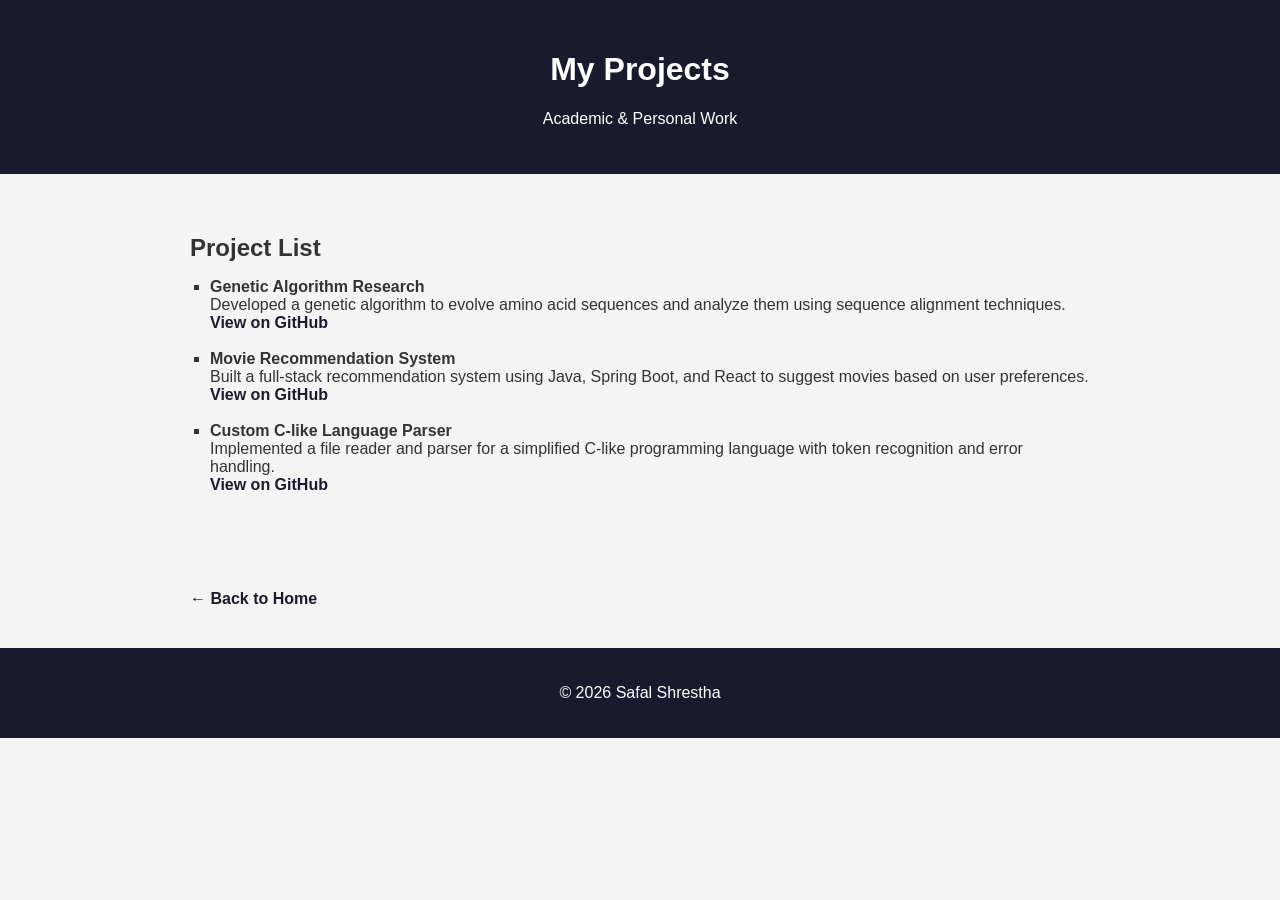
==== projects.html @ 4afcb182 "Add files via upload" ====
<!DOCTYPE html>
<html lang="en">
<head>
  <meta charset="UTF-8">
  <title>Safal Shrestha | Projects</title>
  <link rel="stylesheet" href="style.css">
</head>
<body>

  <header>
    <h1>My Projects</h1>
    <p>Academic & Personal Work</p>
  </header>

  <section>
    <h2>Project List</h2>

    <ul>
      <li>
        <strong>Genetic Algorithm Research</strong><br>
        Developed a genetic algorithm to evolve amino acid sequences and
        analyze them using sequence alignment techniques.<br>
        <a href="https://github.com/sthasafal/Genetic-Algorithm" target="_blank">
          View on GitHub
        </a>
      </li>

      <br>

      <li>
        <strong>Movie Recommendation System</strong><br>
        Built a full-stack recommendation system using Java, Spring Boot,
        and React to suggest movies based on user preferences.<br>
        <a href="https://github.com/sthasafal/movie-recommendation-system" target="_blank">
          View on GitHub
        </a>
      </li>

      <br>

      <li>
        <strong>Custom C-like Language Parser</strong><br>
        Implemented a file reader and parser for a simplified C-like
        programming language with token recognition and error handling.<br>
        <a href="https://github.com/sthasafal/Lexer-Oprator" target="_blank">
          View on GitHub
        </a>
      </li>
    </ul>

  </section>

  <section>
    <a href="index.html">← Back to Home</a>
  </section>

  <footer>
    <p>© 2026 Safal Shrestha</p>
  </footer>

</body>
</html>
---- style.css ----
body {
  margin: 0;
  font-family: Arial, sans-serif;
  background-color: #f4f4f4;
  color: #333;
}

header {
  background-color: #1a1a2e;
  color: white;
  text-align: center;
  padding: 30px;
}

section {
  padding: 40px;
  max-width: 900px;
  margin: auto;
}

.about {
  display: flex;
  align-items: center;
  gap: 30px;
}

.about img {
  width: 180px;
  height: 180px;
  border-radius: 50%;
  object-fit: cover;
}

h2 {
  margin-bottom: 15px;
}

ul {
  list-style-type: square;
  padding-left: 20px;
}

table {
  width: 100%;
  border-collapse: collapse;
}

th, td {
  border: 1px solid #ccc;
  padding: 10px;
  text-align: left;
}

th {
  background-color: #1a1a2e;
  color: white;
}

a {
  color: #1a1a2e;
  text-decoration: none;
  font-weight: bold;
}

a:hover {
  text-decoration: underline;
}

footer {
  text-align: center;
  padding: 20px;
  background-color: #1a1a2e;
  color: white;
}

nav {
  margin-top: 10px;
}

nav a {
  margin: 0 10px;
  text-decoration: none;
  color: white;
  font-weight: bold;
}

nav a:hover {
  text-decoration: underline;
}

.button-link {
  display: inline-block;
  padding: 8px 15px;
  background-color: #1a1a2e;
  color: white;
  text-decoration: none;
  border-radius: 4px;
  margin-top: 10px;
}

.button-link:hover {
  background-color: #333;
}
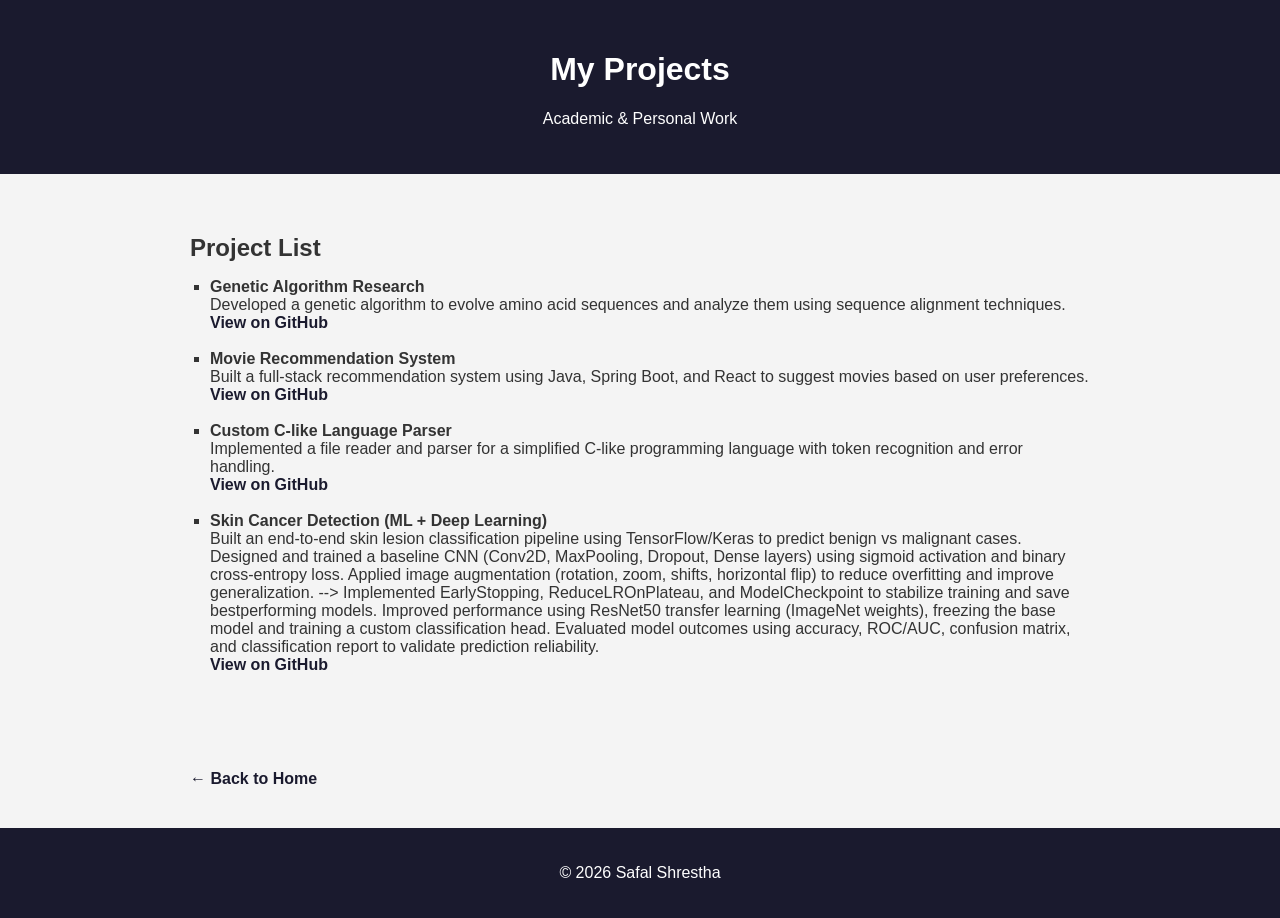
==== commit 71908bc3: "Update projects.html" ====
--- a/projects.html
+++ b/projects.html
@@ -46,6 +46,22 @@
           View on GitHub
         </a>
       </li>
+
+        <br>
+
+
+      <li>
+        <strong>Skin Cancer Detection (ML + Deep Learning) </strong><br>
+        Built an end-to-end skin lesion classification pipeline using TensorFlow/Keras to predict benign vs malignant cases.
+        Designed and trained a baseline CNN (Conv2D, MaxPooling, Dropout, Dense layers) using sigmoid activation and binary cross-entropy loss.
+        Applied image augmentation (rotation, zoom, shifts, horizontal flip) to reduce overfitting and improve generalization. -->
+        Implemented EarlyStopping, ReduceLROnPlateau, and ModelCheckpoint to stabilize training and save bestperforming models.
+        Improved performance using ResNet50 transfer learning (ImageNet weights), freezing the base model and training a custom classification head.
+        Evaluated model outcomes using accuracy, ROC/AUC, confusion matrix, and classification report to validate prediction reliability.<br>
+        <a href="https://github.com/sthasafal/Skincancer_Detection" target="_blank">
+          View on GitHub
+        </a>
+      </li>
     </ul>
 
   </section>
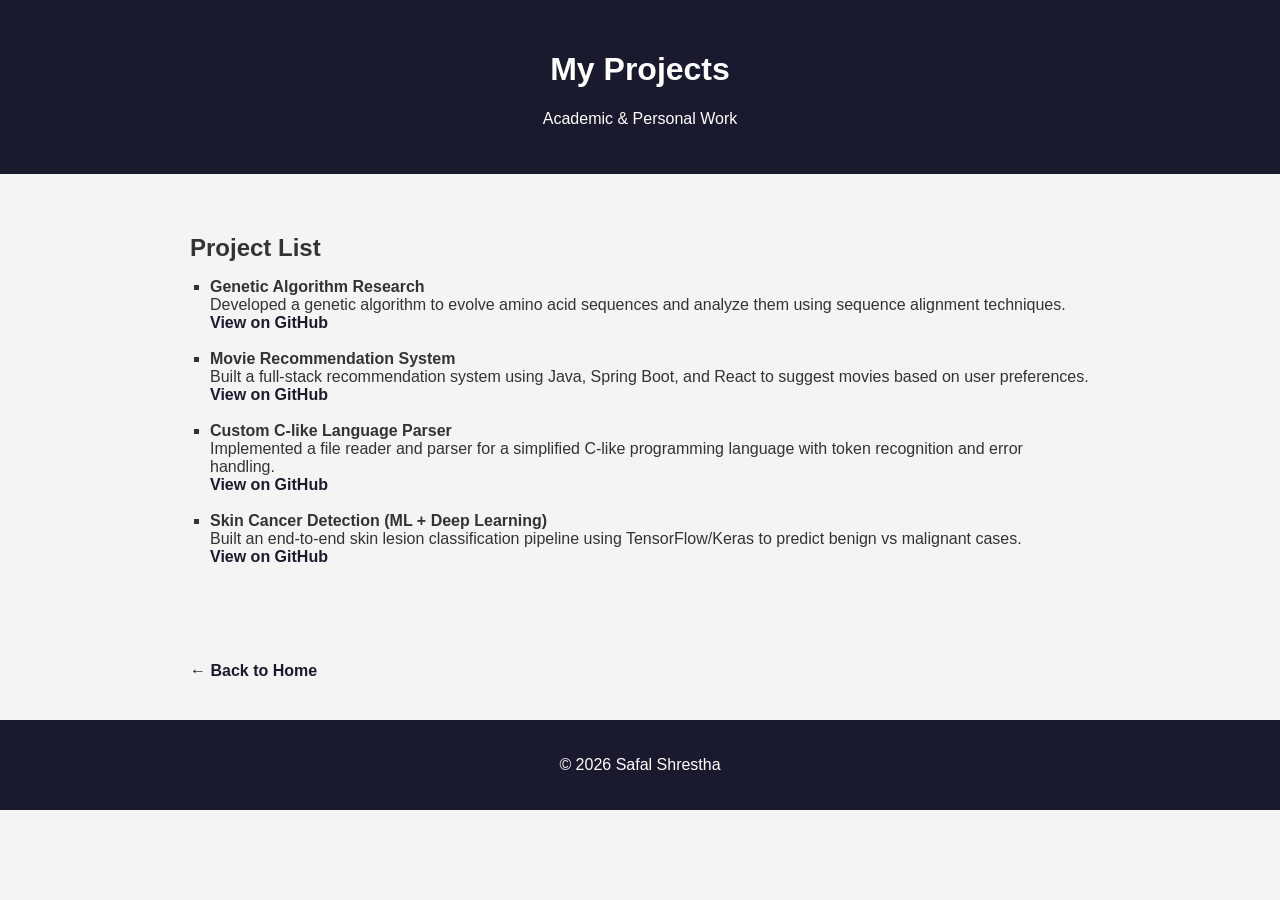
==== commit 2384335c: "Update projects.html" ====
--- a/projects.html
+++ b/projects.html
@@ -52,12 +52,7 @@
 
       <li>
         <strong>Skin Cancer Detection (ML + Deep Learning) </strong><br>
-        Built an end-to-end skin lesion classification pipeline using TensorFlow/Keras to predict benign vs malignant cases.
-        Designed and trained a baseline CNN (Conv2D, MaxPooling, Dropout, Dense layers) using sigmoid activation and binary cross-entropy loss.
-        Applied image augmentation (rotation, zoom, shifts, horizontal flip) to reduce overfitting and improve generalization. -->
-        Implemented EarlyStopping, ReduceLROnPlateau, and ModelCheckpoint to stabilize training and save bestperforming models.
-        Improved performance using ResNet50 transfer learning (ImageNet weights), freezing the base model and training a custom classification head.
-        Evaluated model outcomes using accuracy, ROC/AUC, confusion matrix, and classification report to validate prediction reliability.<br>
+        Built an end-to-end skin lesion classification pipeline using TensorFlow/Keras to predict benign vs malignant cases.<br>
         <a href="https://github.com/sthasafal/Skincancer_Detection" target="_blank">
           View on GitHub
         </a>
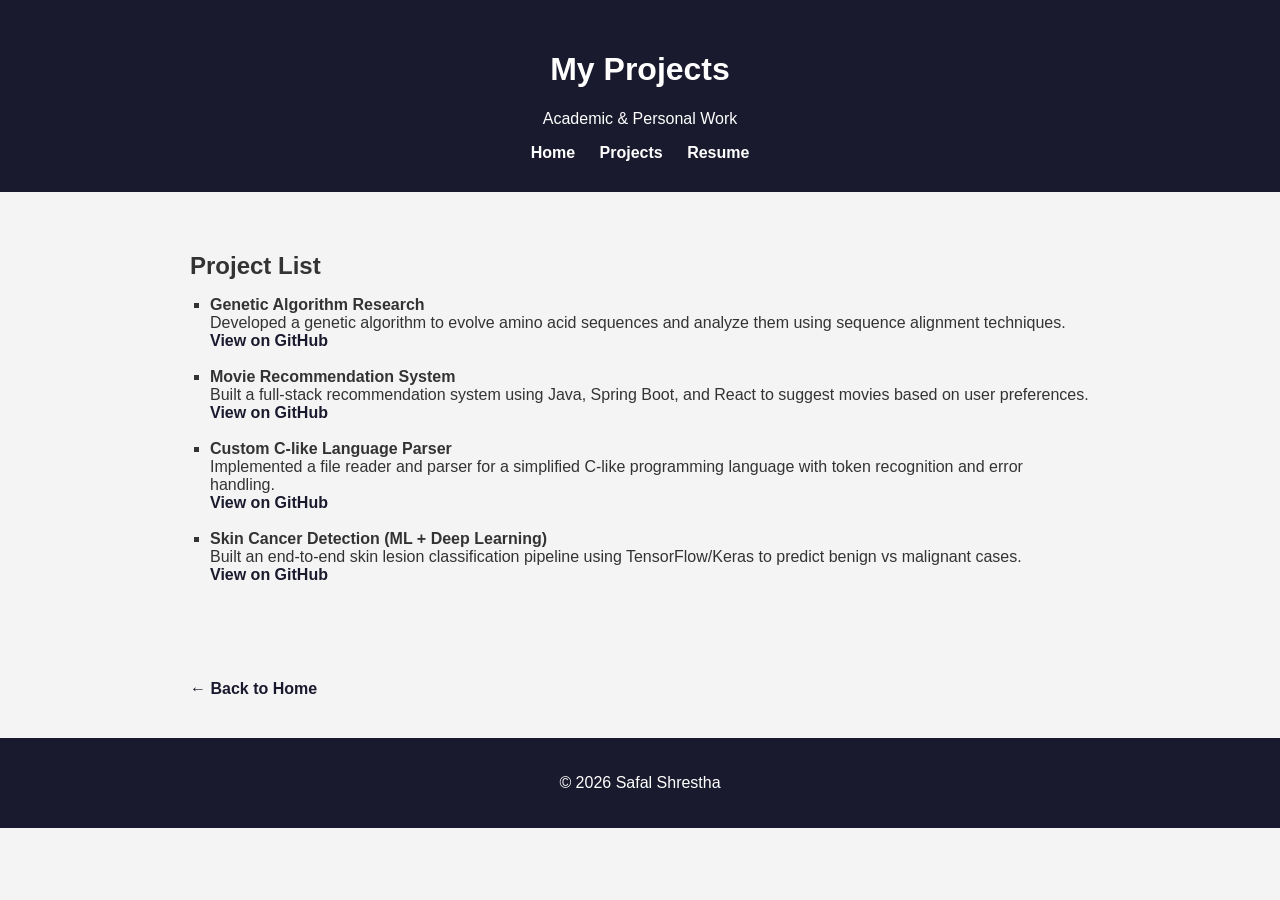
==== commit 208a26a3: "Resume page" ====
--- a/projects.html
+++ b/projects.html
@@ -7,10 +7,15 @@
 </head>
 <body>
 
-  <header>
-    <h1>My Projects</h1>
-    <p>Academic & Personal Work</p>
-  </header>
+  <header>
+    <h1>My Projects</h1>
+    <p>Academic & Personal Work</p>
+    <nav>
+      <a href="index.html">Home</a>
+      <a href="projects.html">Projects</a>
+      <a href="resume.html">Resume</a>
+    </nav>
+  </header>
 
   <section>
     <h2>Project List</h2>
@@ -70,4 +75,4 @@
   </footer>
 
 </body>
-</html>+</html>
--- a/style.css
+++ b/style.css
@@ -98,6 +98,21 @@
   margin-top: 10px;
 }
 
-.button-link:hover {
-  background-color: #333;
-}+.button-link:hover {
+  background-color: #333;
+}
+
+.resume-actions {
+  padding-bottom: 20px;
+}
+
+.resume-viewer {
+  padding-top: 0;
+}
+
+.resume-viewer iframe {
+  width: 100%;
+  min-height: 700px;
+  border: 1px solid #ccc;
+  background-color: white;
+}
